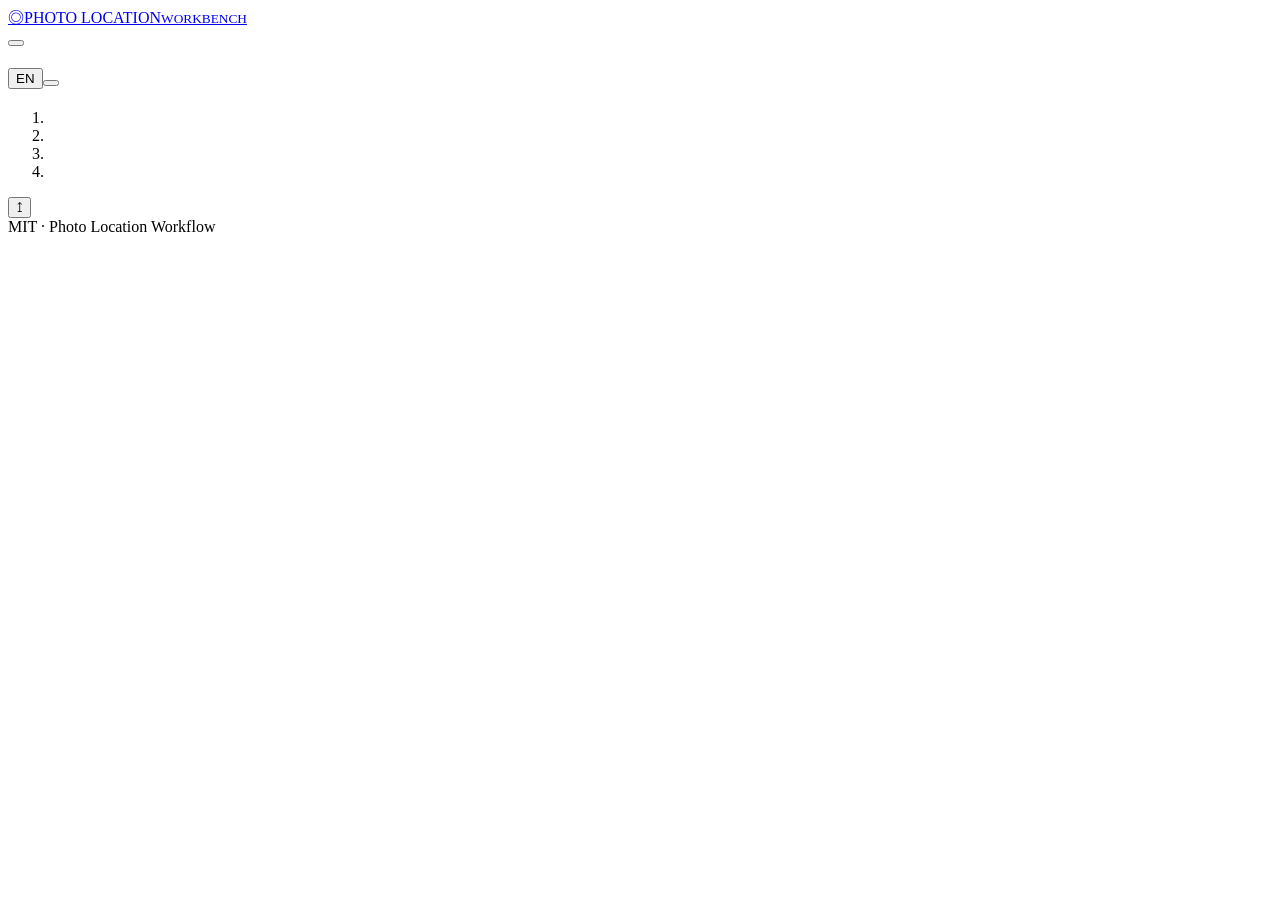
==== src/photo_location_workflow/static/index.html @ cf430875 "Add bilingual local workbench and automated cross-platform releases" ====
<!doctype html>
<html lang="zh-CN">
  <head>
    <meta charset="utf-8" />
    <meta name="viewport" content="width=device-width, initial-scale=1" />
    <meta name="local-token" content="__LOCAL_TOKEN__" />
    <title>Photo Location Workbench</title>
    <link rel="stylesheet" href="/style.css" />
    <script src="/app.js" defer></script>
  </head>
  <body>
    <aside class="sidebar">
      <a class="brand" href="/" aria-label="Photo Location"
        ><span class="brand-mark">◎</span
        ><span>PHOTO LOCATION<small>WORKBENCH</small></span></a
      >
      <div class="sidebar-label" data-i18n="investigations"></div>
      <button id="new-photo" class="new-button" data-i18n="newPhoto"></button>
      <div id="case-list"></div>
      <div class="sidebar-bottom">
        <span class="status-dot"></span><span data-i18n="localOnly"></span
        ><span id="version"></span>
      </div>
    </aside>
    <main>
      <header>
        <div class="eyebrow" data-i18n="eyebrow"></div>
        <div class="topline">
          <div>
            <h1 data-i18n="title"></h1>
            <p data-i18n="subtitle"></p>
          </div>
          <div class="header-actions">
            <button id="language" class="quiet">EN</button
            ><button id="demo" class="secondary" data-i18n="tryDemo"></button>
          </div>
        </div>
      </header>
      <div id="notice" role="status" aria-live="polite" hidden></div>
      <section id="landing">
        <div class="landing-text">
          <span class="pill" data-i18n="noKey"></span>
          <h2 data-i18n="landingTitle"></h2>
          <p data-i18n="landingText"></p>
          <ol>
            <li data-i18n="stepPhoto"></li>
            <li data-i18n="stepDetail"></li>
            <li data-i18n="stepEvidence"></li>
            <li data-i18n="stepReport"></li>
          </ol>
        </div>
        <button id="drop-zone" class="drop-zone">
          <span class="upload-icon">↥</span
          ><strong data-i18n="dropTitle"></strong
          ><span data-i18n="dropHint"></span
          ><small data-i18n="uploadPrivacy"></small>
        </button>
      </section>
      <section id="workspace" hidden>
        <nav class="steps">
          <span data-i18n="stepPhoto"></span><span data-i18n="stepDetail"></span
          ><span data-i18n="stepEvidence"></span
          ><span data-i18n="stepReport"></span>
        </nav>
        <div class="work-grid">
          <div class="left-column">
            <section class="card photo-card">
              <div class="card-heading">
                <div>
                  <span class="eyebrow" data-i18n="scene"></span>
                  <h2 id="case-title"></h2>
                </div>
                <span id="image-size" class="muted"></span>
              </div>
              <p class="hint" data-i18n="selectHint"></p>
              <div class="canvas-scroll">
                <canvas
                  id="crop-canvas"
                  aria-label="Photo crop selection"
                  tabindex="0"
                ></canvas>
              </div>
              <form id="crop-form">
                <div class="crop-controls">
                  <label
                    ><span data-i18n="detailName"></span
                    ><input
                      id="crop-label"
                      name="label"
                      required
                      maxlength="48"
                      value="detail-1" /></label
                  ><label
                    ><span data-i18n="scale"></span
                    ><select name="scale">
                      <option>2</option>
                      <option selected>4</option>
                      <option>8</option>
                    </select></label
                  ><button type="submit" data-i18n="saveCrop"></button>
                </div>
                <div class="coordinate-fields">
                  <span data-i18n="selection"></span
                  ><label
                    >X<input
                      name="x"
                      type="number"
                      min="0"
                      required
                      aria-label="Crop x" /></label
                  ><label
                    >Y<input
                      name="y"
                      type="number"
                      min="0"
                      required
                      aria-label="Crop y" /></label
                  ><label
                    >W<input
                      name="w"
                      type="number"
                      min="1"
                      required
                      aria-label="Crop width" /></label
                  ><label
                    >H<input
                      name="h"
                      type="number"
                      min="1"
                      required
                      aria-label="Crop height"
                  /></label>
                </div>
              </form>
              <div id="crop-list" class="crop-list"></div>
            </section>
            <section class="card search-card">
              <div>
                <span class="eyebrow" data-i18n="search"></span>
                <h2 data-i18n="searchTitle"></h2>
                <p class="hint" data-i18n="searchHint"></p>
              </div>
              <div class="search-actions">
                <select id="search-asset" aria-label="Image for search"></select
                ><button
                  id="download-image"
                  class="secondary"
                  data-i18n="downloadImage"
                ></button
                ><a
                  class="button"
                  href="https://www.google.com/?hl=en"
                  target="_blank"
                  rel="noreferrer"
                  data-i18n="openLens"
                ></a>
              </div>
            </section>
          </div>
          <div class="right-column">
            <section class="card">
              <div class="card-heading">
                <h2 data-i18n="candidates"></h2>
                <span id="confidence" class="pill"></span>
              </div>
              <div id="candidate-list"></div>
              <details id="candidate-details">
                <summary data-i18n="addCandidate"></summary>
                <form id="candidate-form">
                  <label
                    ><span data-i18n="placeName"></span
                    ><input name="name" required /></label
                  ><label
                    ><span data-i18n="address"></span
                    ><input name="address" required /></label
                  ><label
                    ><span data-i18n="sourceUrl"></span
                    ><input
                      name="url"
                      type="url"
                      required
                      placeholder="https://" /></label
                  ><button type="submit" data-i18n="saveCandidate"></button>
                </form>
              </details>
            </section>
            <section class="card">
              <div class="card-heading">
                <h2 data-i18n="evidence"></h2>
                <span id="evidence-count" class="muted"></span>
              </div>
              <div id="evidence-list"></div>
              <details id="evidence-details">
                <summary data-i18n="addEvidence"></summary>
                <form id="evidence-form">
                  <label
                    ><span data-i18n="candidate"></span
                    ><select name="candidate" required></select
                  ></label>
                  <div class="form-row">
                    <label
                      ><span data-i18n="evidenceKind"></span
                      ><select name="kind">
                        <option value="official" data-i18n="official"></option>
                        <option
                          value="reference"
                          data-i18n="reference"
                        ></option>
                        <option
                          value="streetview"
                          data-i18n="streetview"
                        ></option>
                        <option
                          value="text"
                          data-i18n="text"
                        ></option></select></label
                    ><label
                      ><span data-i18n="verdict"></span
                      ><select name="verdict">
                        <option value="match" data-i18n="match"></option>
                        <option value="unclear" data-i18n="unclear"></option>
                        <option
                          value="contradiction"
                          data-i18n="contradiction"
                        ></option></select
                    ></label>
                  </div>
                  <label
                    ><span data-i18n="sourceUrl"></span
                    ><input
                      name="url"
                      type="url"
                      required
                      placeholder="https://"
                  /></label>
                  <div class="form-row">
                    <label
                      ><span data-i18n="captured"></span
                      ><input
                        name="captured"
                        placeholder="2026-06 / unknown" /></label
                    ><label
                      ><span data-i18n="provider"></span><input name="provider"
                    /></label>
                  </div>
                  <label
                    ><span data-i18n="observation"></span
                    ><textarea name="notes" required rows="3"></textarea></label
                  ><label
                    ><span data-i18n="referenceImage"></span
                    ><input name="image" type="file" accept="image/*" /></label
                  ><button type="submit" data-i18n="saveEvidence"></button>
                </form>
              </details>
            </section>
            <section class="card">
              <h2 data-i18n="conclusion"></h2>
              <form id="conclusion-form">
                <label
                  ><span data-i18n="candidate"></span
                  ><select name="candidate" required></select></label
                ><label
                  ><span data-i18n="confidence"></span
                  ><select name="level">
                    <option value="candidate" data-i18n="candidate"></option>
                    <option value="high" data-i18n="high"></option>
                    <option
                      value="confirmed"
                      data-i18n="confirmed"
                    ></option></select></label
                ><label
                  ><span data-i18n="reason"></span
                  ><textarea name="note" required rows="2"></textarea></label
                ><button
                  type="submit"
                  class="secondary"
                  data-i18n="saveConclusion"
                ></button>
              </form>
              <div id="integrity" class="integrity"></div>
              <div class="export-row">
                <button id="export-html" data-i18n="exportHtml"></button
                ><button
                  id="export-pdf"
                  class="secondary"
                  data-i18n="exportPdf"
                ></button>
              </div>
              <p class="hint" data-i18n="reviewReminder"></p>
            </section>
          </div>
        </div>
      </section>
      <footer>
        <span data-i18n="footer"></span
        ><span>MIT · Photo Location Workflow</span>
      </footer>
    </main>
    <input id="photo-input" type="file" accept="image/*" hidden />
  </body>
</html>
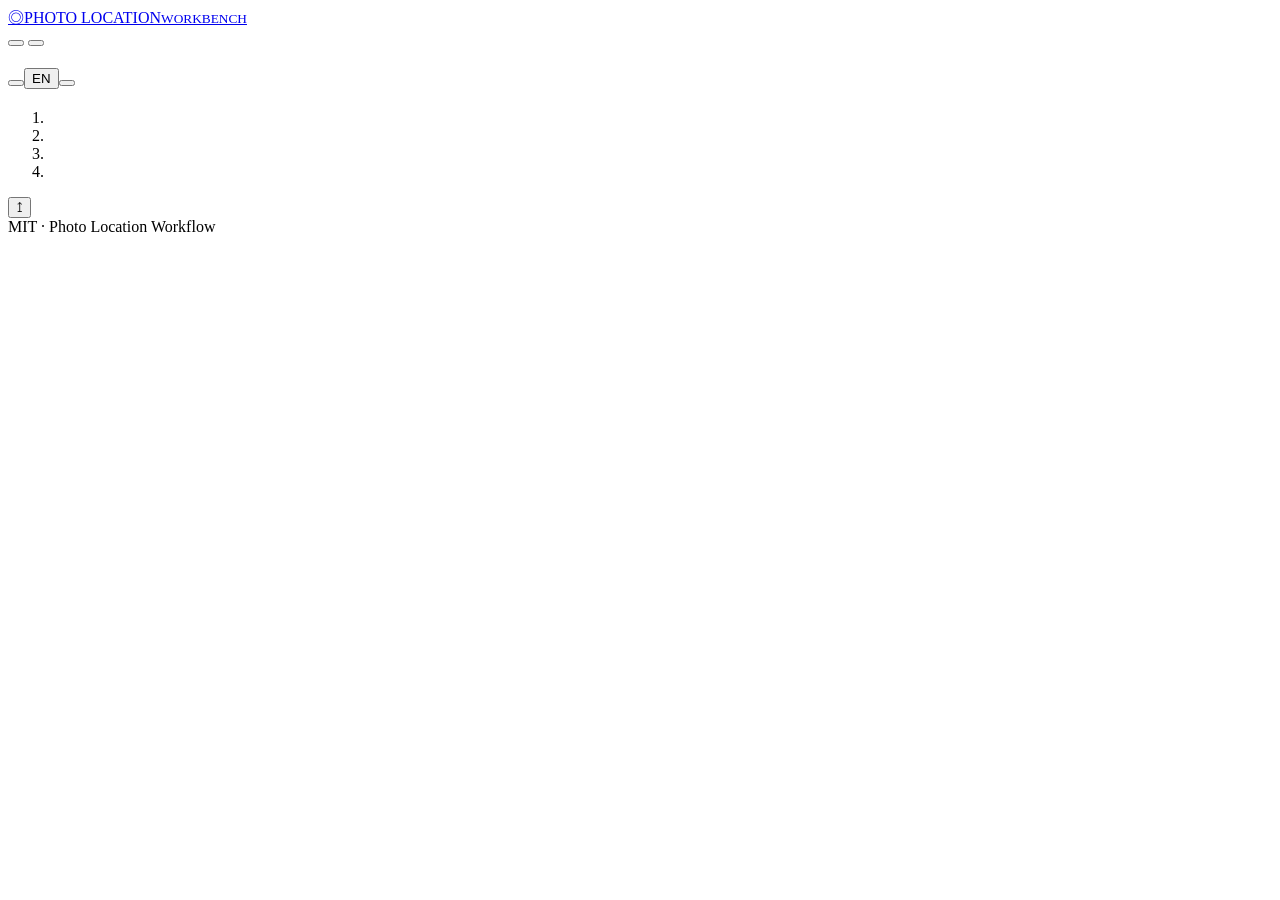
==== commit 106c99ad: "Add paired phone access, HEIC uploads and responsive touch workbench" ====
--- a/src/photo_location_workflow/static/index.html
+++ b/src/photo_location_workflow/static/index.html
@@ -2,11 +2,14 @@
 <html lang="zh-CN">
   <head>
     <meta charset="utf-8" />
-    <meta name="viewport" content="width=device-width, initial-scale=1" />
+    <meta
+      name="viewport"
+      content="width=device-width, initial-scale=1, viewport-fit=cover"
+    />
     <meta name="local-token" content="__LOCAL_TOKEN__" />
     <title>Photo Location Workbench</title>
     <link rel="stylesheet" href="/style.css" />
-    <script src="/app.js" defer></script>
+    <script src="/app.js" type="module"></script>
   </head>
   <body>
     <aside class="sidebar">
@@ -16,6 +19,13 @@
       >
       <div class="sidebar-label" data-i18n="investigations"></div>
       <button id="new-photo" class="new-button" data-i18n="newPhoto"></button>
+      <button
+        id="case-toggle"
+        class="secondary mobile-only"
+        aria-controls="case-list"
+        aria-expanded="false"
+        data-i18n="chooseCase"
+      ></button>
       <div id="case-list"></div>
       <div class="sidebar-bottom">
         <span class="status-dot"></span><span data-i18n="localOnly"></span
@@ -31,12 +41,18 @@
             <p data-i18n="subtitle"></p>
           </div>
           <div class="header-actions">
-            <button id="language" class="quiet">EN</button
+            <button
+              id="camera-photo"
+              class="secondary mobile-only"
+              data-i18n="cameraPhoto"
+            ></button
+            ><button id="language" class="quiet">EN</button
             ><button id="demo" class="secondary" data-i18n="tryDemo"></button>
           </div>
         </div>
       </header>
       <div id="notice" role="status" aria-live="polite" hidden></div>
+      <section id="phone-connection" class="card" hidden></section>
       <section id="landing">
         <div class="landing-text">
           <span class="pill" data-i18n="noKey"></span>
@@ -58,13 +74,18 @@
       </section>
       <section id="workspace" hidden>
         <nav class="steps">
-          <span data-i18n="stepPhoto"></span><span data-i18n="stepDetail"></span
-          ><span data-i18n="stepEvidence"></span
-          ><span data-i18n="stepReport"></span>
+          <a href="#photo-workspace" data-i18n="stepPhoto"></a
+          ><a href="#geo-workspace" data-i18n="localInvestigation"></a
+          ><a href="#evidence-workspace" data-i18n="stepEvidence"></a
+          ><a href="#report-workspace" data-i18n="stepReport"></a>
         </nav>
+        <section id="geo-workspace" class="card"></section>
+        <section id="research-workspace" class="card"></section>
+        <section id="maps-workspace" class="card" hidden></section>
+        <section id="comparison-workspace" class="card" hidden></section>
         <div class="work-grid">
           <div class="left-column">
-            <section class="card photo-card">
+            <section id="photo-workspace" class="card photo-card">
               <div class="card-heading">
                 <div>
                   <span class="eyebrow" data-i18n="scene"></span>
@@ -73,6 +94,12 @@
                 <span id="image-size" class="muted"></span>
               </div>
               <p class="hint" data-i18n="selectHint"></p>
+              <button
+                id="crop-mode"
+                type="button"
+                class="secondary mobile-only"
+                aria-pressed="false"
+              ></button>
               <div class="canvas-scroll">
                 <canvas
                   id="crop-canvas"
@@ -158,7 +185,7 @@
             </section>
           </div>
           <div class="right-column">
-            <section class="card">
+            <section id="candidates-workspace" class="card">
               <div class="card-heading">
                 <h2 data-i18n="candidates"></h2>
                 <span id="confidence" class="pill"></span>
@@ -184,7 +211,7 @@
                 </form>
               </details>
             </section>
-            <section class="card">
+            <section id="evidence-workspace" class="card">
               <div class="card-heading">
                 <h2 data-i18n="evidence"></h2>
                 <span id="evidence-count" class="muted"></span>
@@ -238,7 +265,7 @@
                       ><span data-i18n="captured"></span
                       ><input
                         name="captured"
-                        placeholder="2026-06 / unknown" /></label
+                        placeholder="2026 / 2026-06 / unknown" /></label
                     ><label
                       ><span data-i18n="provider"></span><input name="provider"
                     /></label>
@@ -253,7 +280,7 @@
                 </form>
               </details>
             </section>
-            <section class="card">
+            <section id="report-workspace" class="card">
               <h2 data-i18n="conclusion"></h2>
               <form id="conclusion-form">
                 <label
@@ -279,6 +306,12 @@
               </form>
               <div id="integrity" class="integrity"></div>
               <div class="export-row">
+                <a
+                  id="view-report"
+                  class="button"
+                  hidden
+                  data-i18n="viewReport"
+                ></a>
                 <button id="export-html" data-i18n="exportHtml"></button
                 ><button
                   id="export-pdf"
@@ -296,6 +329,13 @@
         ><span>MIT · Photo Location Workflow</span>
       </footer>
     </main>
-    <input id="photo-input" type="file" accept="image/*" hidden />
+    <input id="photo-input" type="file" accept="image/*,.heic,.heif" hidden />
+    <input
+      id="camera-input"
+      type="file"
+      accept="image/*"
+      capture="environment"
+      hidden
+    />
   </body>
 </html>
